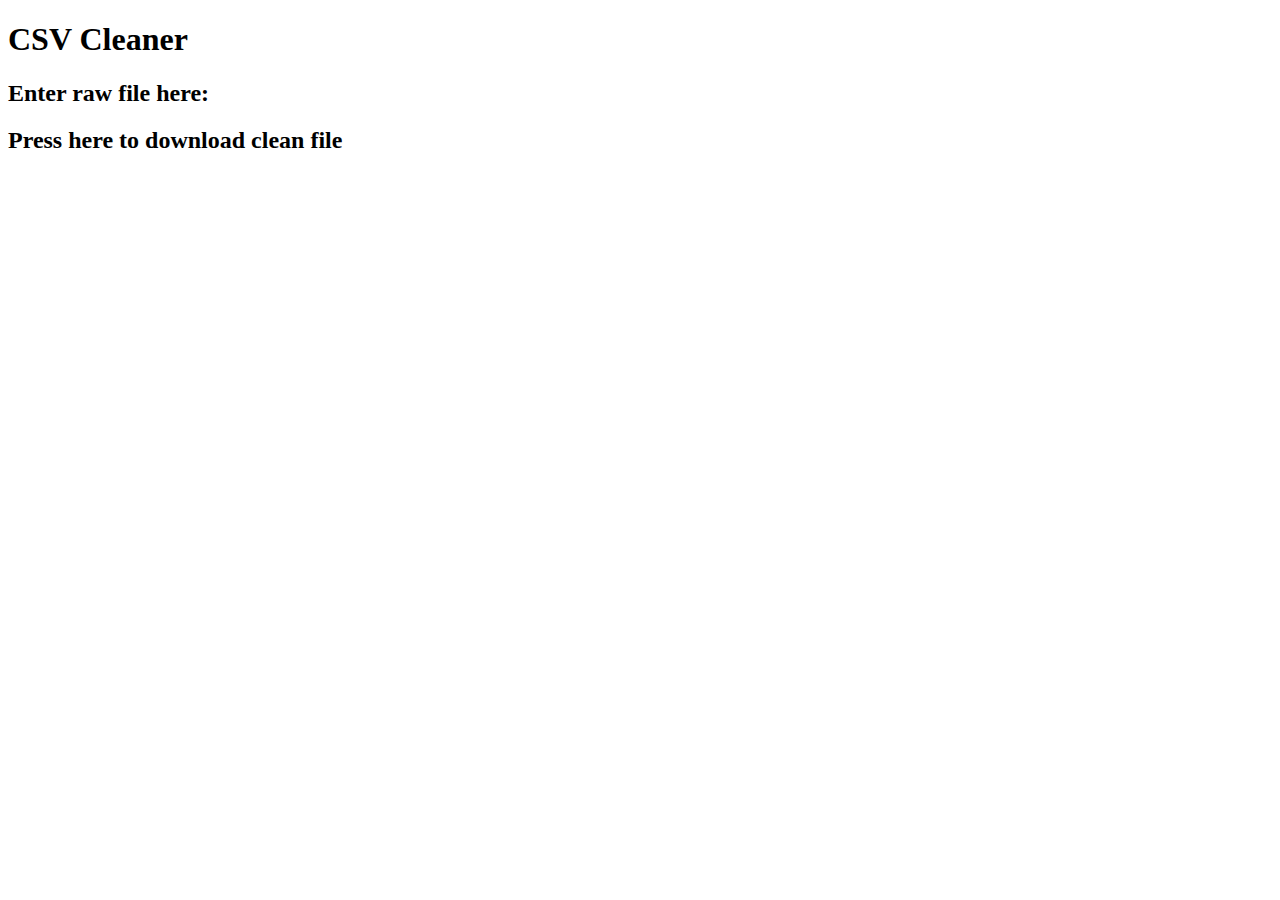
==== src/main/java/tactical/blue/static/index.html @ 2df38769 "batman" ====
<!DOCTYPE html>
<html lang="en">
<head>
    <meta charset="UTF-8">
    <meta name="viewport" content="width=device-width, initial-scale=1.0">
    <title>Document</title>
</head>
<body>
    <h1>CSV Cleaner</h1>
    <h2>Enter raw file here:</h2>
    <h2>Press here to download clean file</h2>
</body>
</html>
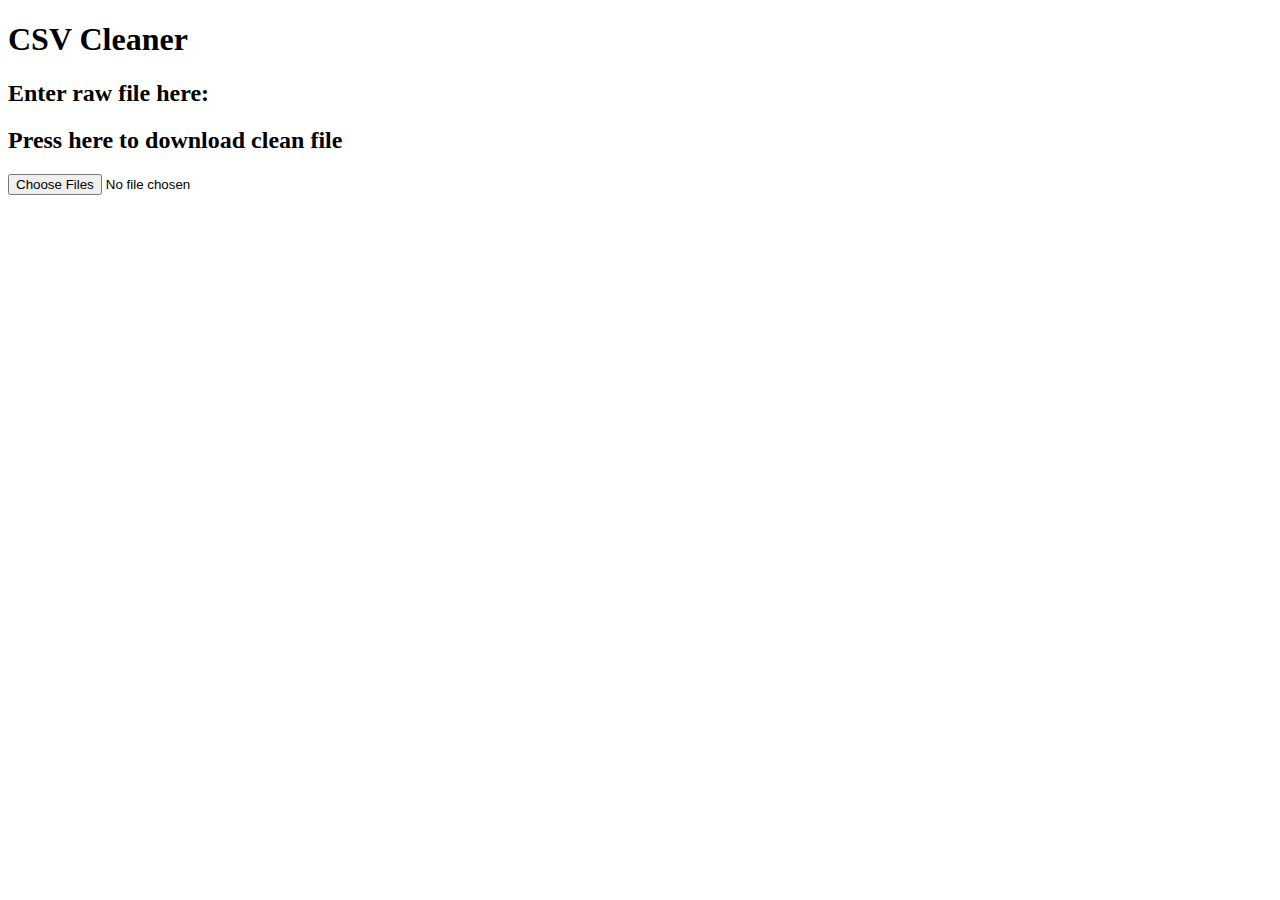
==== commit 1acc7b5b: "creates JavaBridge" ====
--- a/src/main/java/tactical/blue/static/index.html
+++ b/src/main/java/tactical/blue/static/index.html
@@ -9,5 +9,6 @@
     <h1>CSV Cleaner</h1>
     <h2>Enter raw file here:</h2>
     <h2>Press here to download clean file</h2>
+    <input type="file" id="input" multiple />
 </body>
 </html>